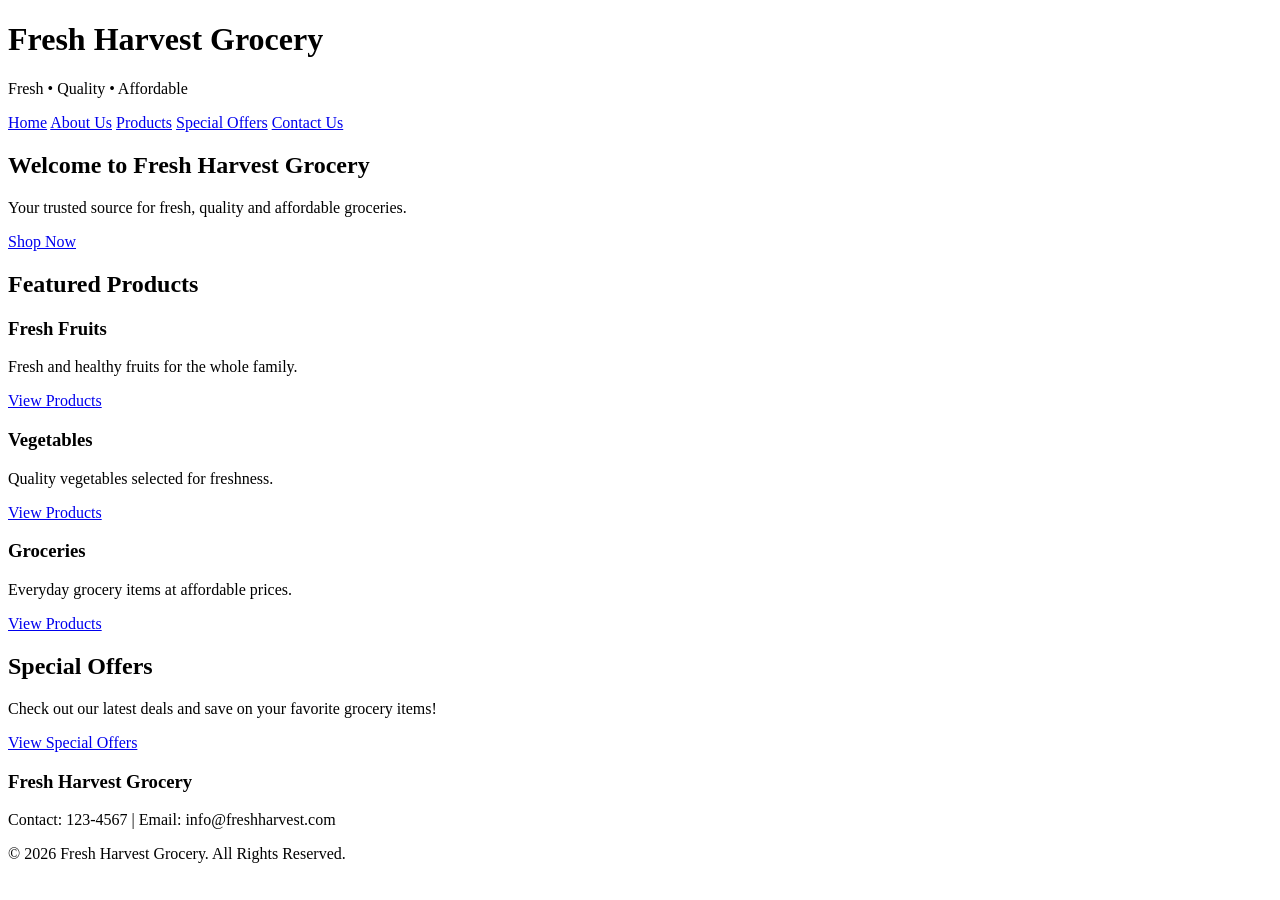
==== index.html @ 9deac3ee "Create index.html" ====
<!DOCTYPE html>
<html lang="en">

<head>
    <meta charset="UTF-8">

    <!-- Makes the website work properly on phones and tablets -->
    <meta name="viewport" content="width=device-width, initial-scale=1.0">

    <title>Fresh Harvest Grocery - Home</title>

    <!-- Connects the Home page to your CSS -->
    <link rel="stylesheet" href="style.css">
</head>

<body>

    <!-- ================= HEADER ================= -->
    <header>
        <h1>Fresh Harvest Grocery</h1>
        <p>Fresh • Quality • Affordable</p>
    </header>


    <!-- ================= NAVIGATION ================= -->
    <nav>
        <a href="index.html">Home</a>
        <a href="about.html">About Us</a>
        <a href="products.html">Products</a>
        <a href="offers.html">Special Offers</a>
        <a href="contact.html">Contact Us</a>
    </nav>


    <!-- ================= MAIN CONTENT ================= -->
    <main>

        <!-- Welcome Section -->
        <section class="hero">

            <h2>Welcome to Fresh Harvest Grocery</h2>

            <p>
                Your trusted source for fresh,
                quality and affordable groceries.
            </p>

            <a href="products.html" class="button">
                Shop Now
            </a>

        </section>


        <!-- ================= FEATURED PRODUCTS ================= -->
        <section>

            <h2 class="section-title">
                Featured Products
            </h2>

            <div class="products">

                <!-- Fruits -->
                <div class="card">
                    <h3>Fresh Fruits</h3>

                    <p>
                        Fresh and healthy fruits
                        for the whole family.
                    </p>

                    <a href="products.html" class="small-button">
                        View Products
                    </a>
                </div>


                <!-- Vegetables -->
                <div class="card">
                    <h3>Vegetables</h3>

                    <p>
                        Quality vegetables
                        selected for freshness.
                    </p>

                    <a href="products.html" class="small-button">
                        View Products
                    </a>
                </div>


                <!-- Groceries -->
                <div class="card">
                    <h3>Groceries</h3>

                    <p>
                        Everyday grocery items
                        at affordable prices.
                    </p>

                    <a href="products.html" class="small-button">
                        View Products
                    </a>
                </div>

            </div>

        </section>


        <!-- ================= SPECIAL OFFER ================= -->
        <section class="home-offer">

            <h2>Special Offers</h2>

            <p>
                Check out our latest deals and
                save on your favorite grocery items!
            </p>

            <a href="offers.html" class="button">
                View Special Offers
            </a>

        </section>

    </main>


    <!-- ================= FOOTER ================= -->
    <footer>

        <h3>Fresh Harvest Grocery</h3>

        <p>
            Contact: 123-4567 |
            Email: info@freshharvest.com
        </p>

        <p>
            © 2026 Fresh Harvest Grocery.
            All Rights Reserved.
        </p>

    </footer>

</body>

</html>
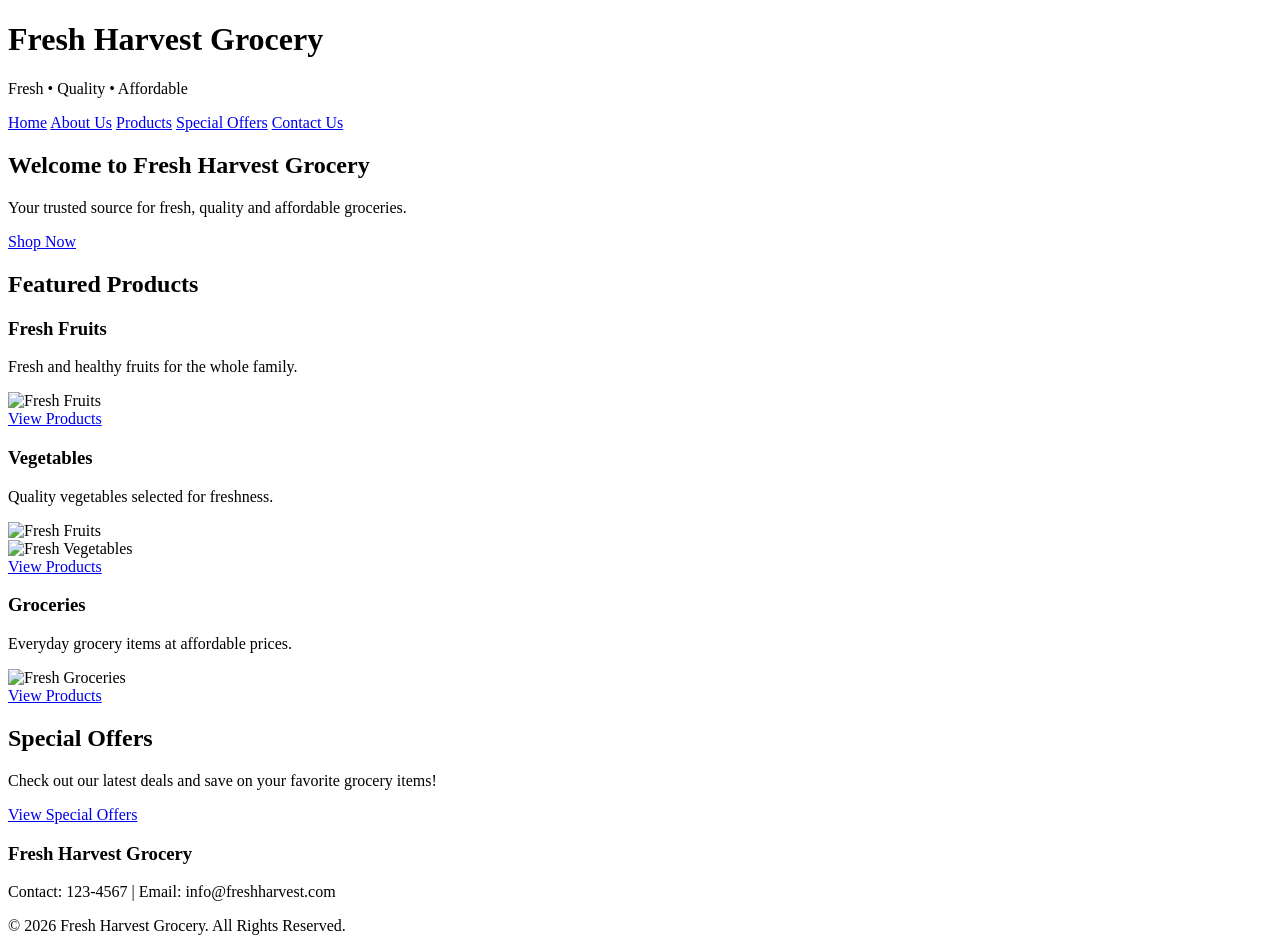
==== commit 757758c9: "Update index.html" ====
--- a/index.html
+++ b/index.html
@@ -69,6 +69,9 @@
                         Fresh and healthy fruits
                         for the whole family.
                     </p>
+ <section class="image-section">
+        <img src="images/fruits.jpg" alt="Fresh Fruits">
+    </section>
 
                     <a href="products.html" class="small-button">
                         View Products
@@ -84,7 +87,13 @@
                         Quality vegetables
                         selected for freshness.
                     </p>
+<section class="image-section">
+    <img src="images/fruits.jpg" alt="Fresh Fruits">
+</section>
 
+<section class="image-section">
+    <img src="images/vegetables.jpg" alt="Fresh Vegetables">
+</section>
                     <a href="products.html" class="small-button">
                         View Products
                     </a>
@@ -99,7 +108,9 @@
                         Everyday grocery items
                         at affordable prices.
                     </p>
-
+<section class="image-section">
+    <img src="images/grocery.jpg" alt="Fresh Groceries">
+</section>
                     <a href="products.html" class="small-button">
                         View Products
                     </a>
--- a/style.css
+++ b/style.css
@@ -0,0 +1,9 @@
+<link rel="stylesheet" href="style.css">
+<head>
+    <meta charset="UTF-8">
+    <meta name="viewport" content="width=device-width, initial-scale=1.0">
+
+    <title>Fresh Harvest Grocery</title>
+
+    <link rel="stylesheet" href="style.css">
+</head>
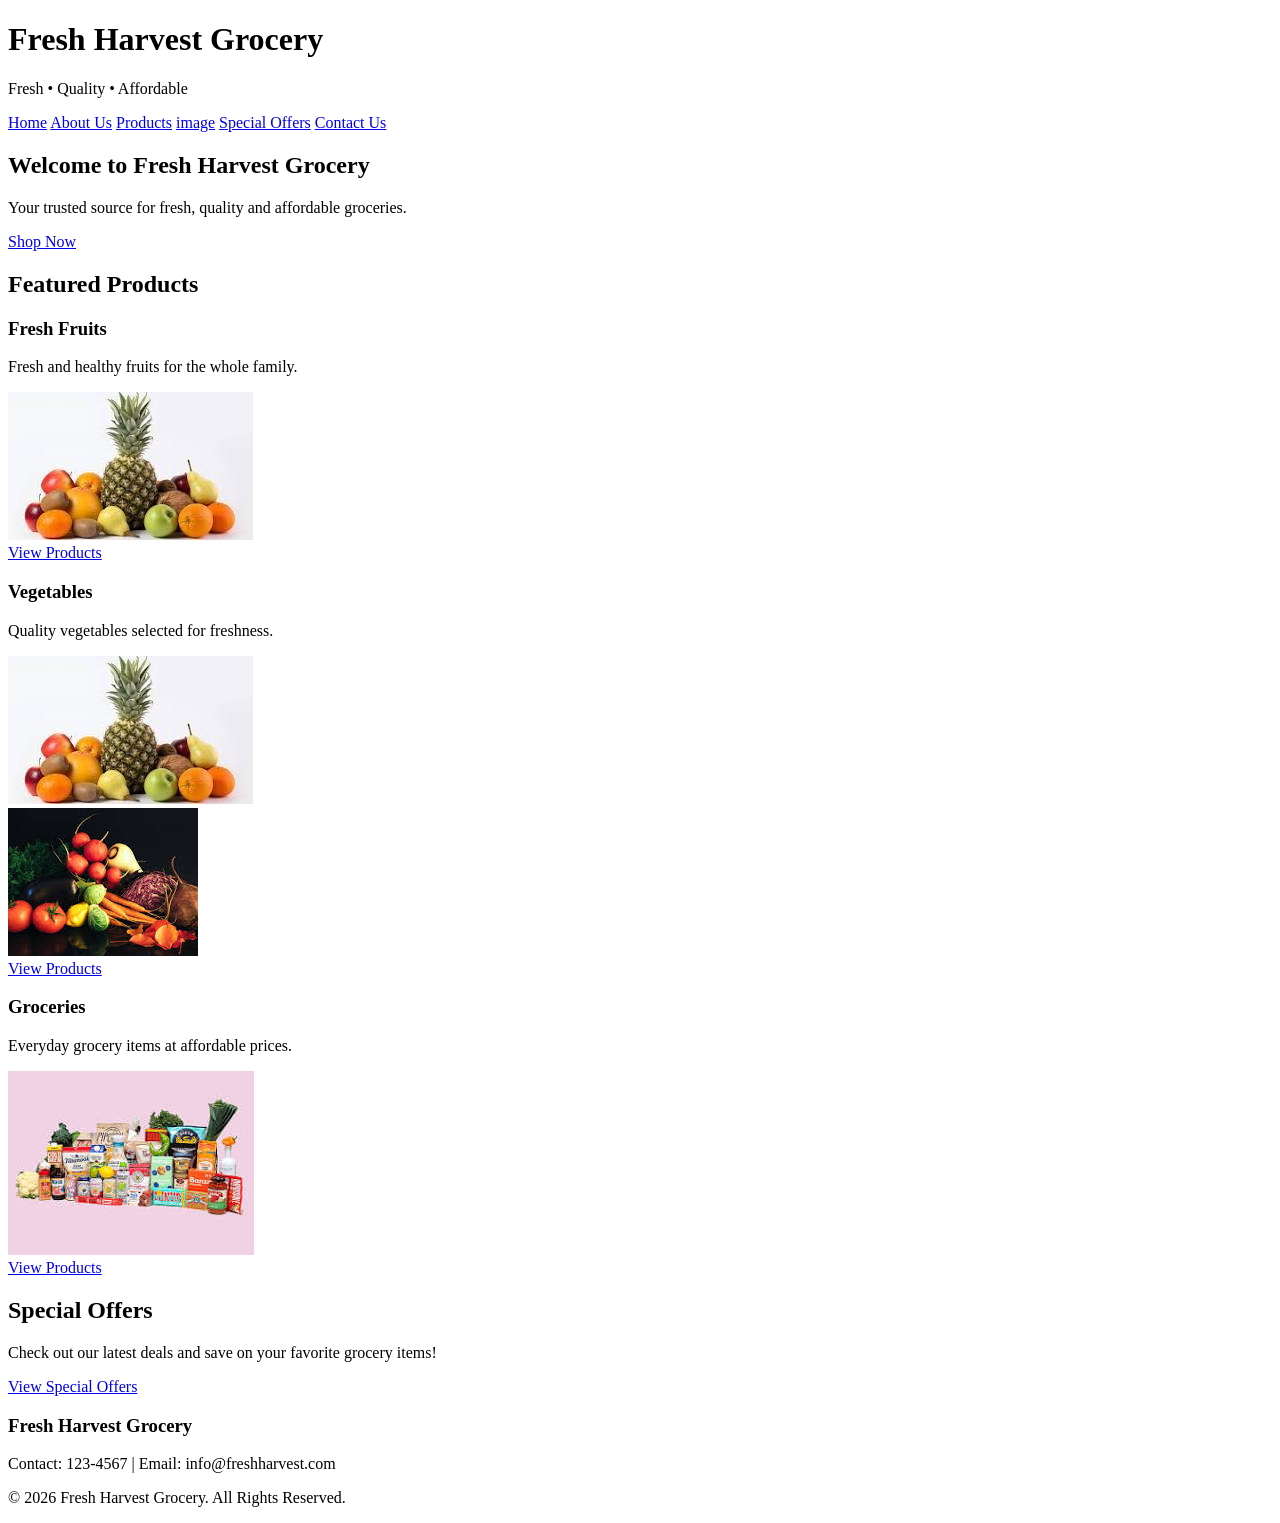
==== commit 25a2b607: "Update index.html" ====
--- a/index.html
+++ b/index.html
@@ -27,8 +27,10 @@
         <a href="index.html">Home</a>
         <a href="about.html">About Us</a>
         <a href="products.html">Products</a>
+        <a href="image.html">image</a>
         <a href="offers.html">Special Offers</a>
         <a href="contact.html">Contact Us</a>
+                                             
     </nav>
 
 
@@ -70,7 +72,7 @@
                         for the whole family.
                     </p>
  <section class="image-section">
-        <img src="images/fruits.jpg" alt="Fresh Fruits">
+        <img src="image/fruits.jpg" alt="Fresh Fruits">
     </section>
 
                     <a href="products.html" class="small-button">
@@ -88,11 +90,11 @@
                         selected for freshness.
                     </p>
 <section class="image-section">
-    <img src="images/fruits.jpg" alt="Fresh Fruits">
+    <img src="image/fruits.jpg" alt="Fresh Fruits">
 </section>
 
 <section class="image-section">
-    <img src="images/vegetables.jpg" alt="Fresh Vegetables">
+    <img src="image/vegetables.jpg" alt="Fresh Vegetables">
 </section>
                     <a href="products.html" class="small-button">
                         View Products
@@ -109,7 +111,7 @@
                         at affordable prices.
                     </p>
 <section class="image-section">
-    <img src="images/grocery.jpg" alt="Fresh Groceries">
+    <img src="image/grocery.jpg" alt="Fresh Groceries">
 </section>
                     <a href="products.html" class="small-button">
                         View Products
--- a/style.css
+++ b/style.css
@@ -1,9 +1,8 @@
-<link rel="stylesheet" href="style.css">
 <head>
     <meta charset="UTF-8">
     <meta name="viewport" content="width=device-width, initial-scale=1.0">
 
-    <title>Fresh Harvest Grocery</title>
+    <title>Fresh Harvest Grocery - About Us</title>
 
     <link rel="stylesheet" href="style.css">
 </head>
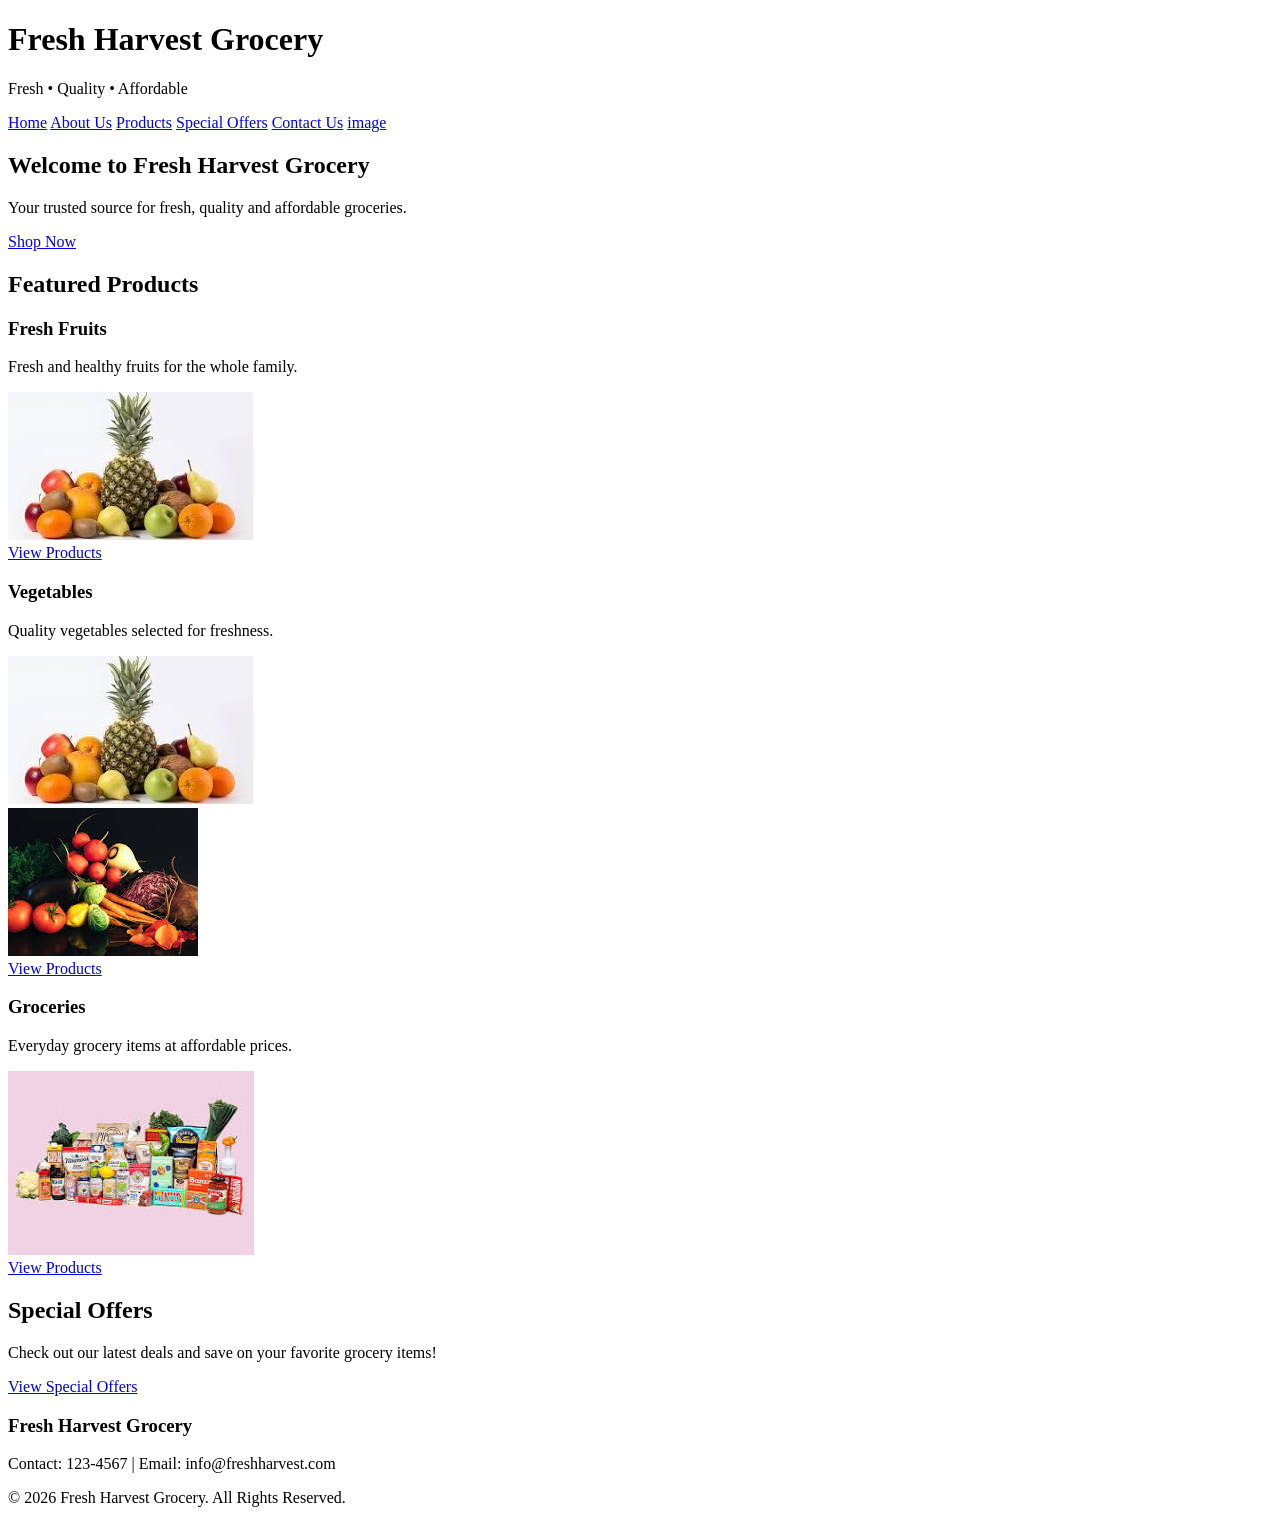
==== commit 2c2b8c1e: "Update index.html" ====
--- a/index.html
+++ b/index.html
@@ -27,9 +27,9 @@
         <a href="index.html">Home</a>
         <a href="about.html">About Us</a>
         <a href="products.html">Products</a>
-        <a href="image.html">image</a>
         <a href="offers.html">Special Offers</a>
         <a href="contact.html">Contact Us</a>
+        <a href="image.html">image</a>
                                              
     </nav>
 
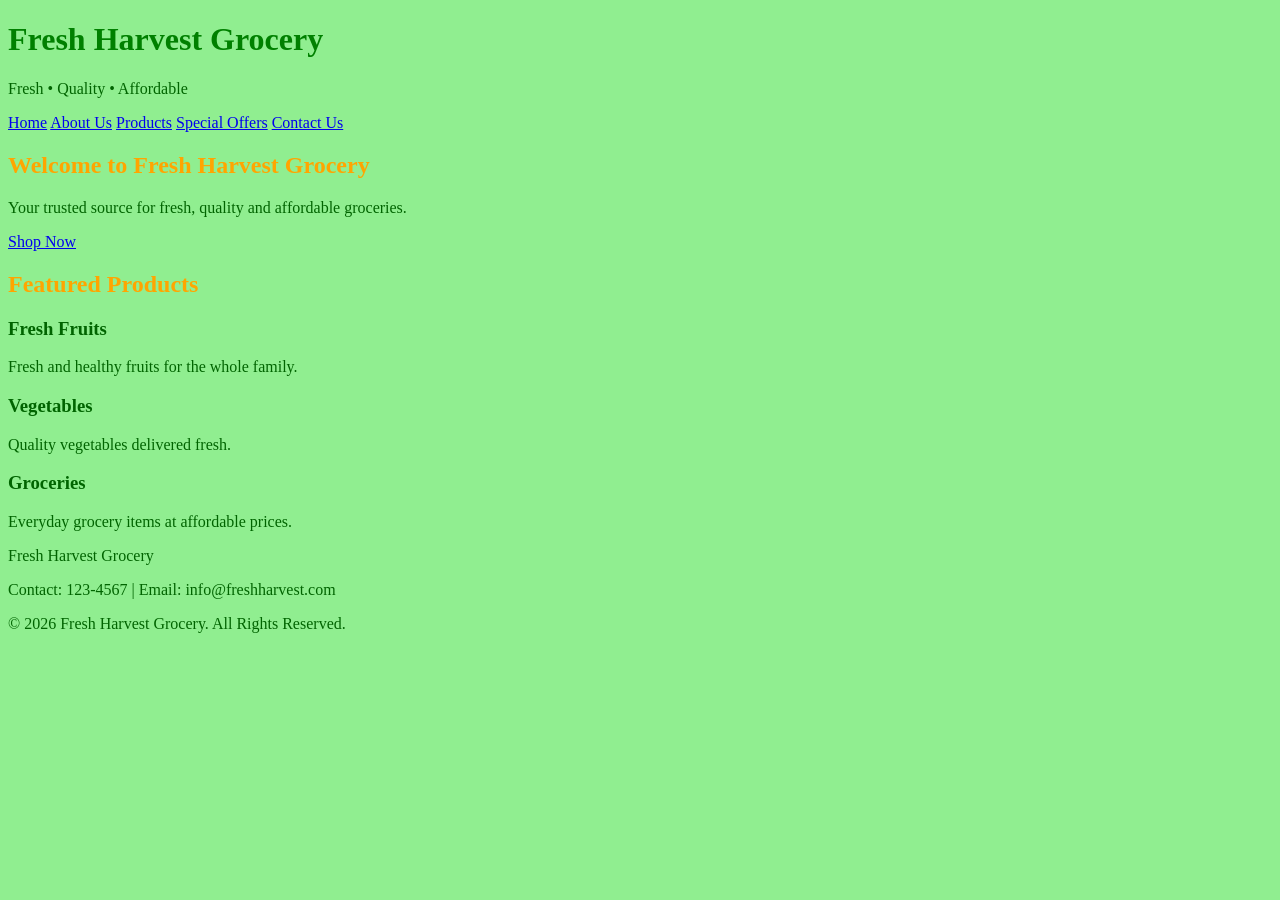
==== commit cf5f3706: "Update index.html" ====
--- a/index.html
+++ b/index.html
@@ -1,164 +1,73 @@
 <!DOCTYPE html>
 <html lang="en">
+<head>
+<meta charset="UTF-8">
+<meta name="viewport" content="width=device-width, initial-scale=1.0">
+<title>Fresh Harvest Grocery</title>
 
-<head>
-    <meta charset="UTF-8">
+<link rel="stylesheet" href="style.css">
 
-    <!-- Makes the website work properly on phones and tablets -->
-    <meta name="viewport" content="width=device-width, initial-scale=1.0">
-
-    <title>Fresh Harvest Grocery - Home</title>
-
-    <!-- Connects the Home page to your CSS -->
-    <link rel="stylesheet" href="style.css">
 </head>
 
 <body>
 
-    <!-- ================= HEADER ================= -->
-    <header>
-        <h1>Fresh Harvest Grocery</h1>
-        <p>Fresh • Quality • Affordable</p>
-    </header>
+<header>
+    <h1>Fresh Harvest Grocery</h1>
+    <p>Fresh • Quality • Affordable</p>
+</header>
 
+<nav>
+    <a href="index.html">Home</a>
+    <a href="about.html">About Us</a>
+    <a href="products.html">Products</a>
+    <a href="offers.html">Special Offers</a>
+    <a href="contact.html">Contact Us</a>
+</nav>
 
-    <!-- ================= NAVIGATION ================= -->
-    <nav>
-        <a href="index.html">Home</a>
-        <a href="about.html">About Us</a>
-        <a href="products.html">Products</a>
-        <a href="offers.html">Special Offers</a>
-        <a href="contact.html">Contact Us</a>
-        <a href="image.html">image</a>
-                                             
-    </nav>
+<section class="hero">
 
+<h2>Welcome to Fresh Harvest Grocery</h2>
 
-    <!-- ================= MAIN CONTENT ================= -->
-    <main>
+<p>Your trusted source for fresh, quality and affordable groceries.</p>
 
-        <!-- Welcome Section -->
-        <section class="hero">
+<a href="products.html" class="button">Shop Now</a>
 
-            <h2>Welcome to Fresh Harvest Grocery</h2>
-
-            <p>
-                Your trusted source for fresh,
-                quality and affordable groceries.
-            </p>
-
-            <a href="products.html" class="button">
-                Shop Now
-            </a>
-
-        </section>
-
-
-        <!-- ================= FEATURED PRODUCTS ================= -->
-        <section>
-
-            <h2 class="section-title">
-                Featured Products
-            </h2>
-
-            <div class="products">
-
-                <!-- Fruits -->
-                <div class="card">
-                    <h3>Fresh Fruits</h3>
-
-                    <p>
-                        Fresh and healthy fruits
-                        for the whole family.
-                    </p>
- <section class="image-section">
-        <img src="image/fruits.jpg" alt="Fresh Fruits">
-    </section>
-
-                    <a href="products.html" class="small-button">
-                        View Products
-                    </a>
-                </div>
-
-
-                <!-- Vegetables -->
-                <div class="card">
-                    <h3>Vegetables</h3>
-
-                    <p>
-                        Quality vegetables
-                        selected for freshness.
-                    </p>
-<section class="image-section">
-    <img src="image/fruits.jpg" alt="Fresh Fruits">
 </section>
 
-<section class="image-section">
-    <img src="image/vegetables.jpg" alt="Fresh Vegetables">
+<section>
+
+<h2 class="center">Featured Products</h2>
+
+<div class="cards">
+
+<div class="card">
+<h3>Fresh Fruits</h3>
+<p>Fresh and healthy fruits for the whole family.</p>
+</div>
+
+<div class="card">
+<h3>Vegetables</h3>
+<p>Quality vegetables delivered fresh.</p>
+</div>
+
+<div class="card">
+<h3>Groceries</h3>
+<p>Everyday grocery items at affordable prices.</p>
+</div>
+
+</div>
+
 </section>
-                    <a href="products.html" class="small-button">
-                        View Products
-                    </a>
-                </div>
 
+<footer>
 
-                <!-- Groceries -->
-                <div class="card">
-                    <h3>Groceries</h3>
+<p>Fresh Harvest Grocery</p>
 
-                    <p>
-                        Everyday grocery items
-                        at affordable prices.
-                    </p>
-<section class="image-section">
-    <img src="image/grocery.jpg" alt="Fresh Groceries">
-</section>
-                    <a href="products.html" class="small-button">
-                        View Products
-                    </a>
-                </div>
+<p>Contact: 123-4567 | Email: info@freshharvest.com</p>
 
-            </div>
+<p>© 2026 Fresh Harvest Grocery. All Rights Reserved.</p>
 
-        </section>
-
-
-        <!-- ================= SPECIAL OFFER ================= -->
-        <section class="home-offer">
-
-            <h2>Special Offers</h2>
-
-            <p>
-                Check out our latest deals and
-                save on your favorite grocery items!
-            </p>
-
-            <a href="offers.html" class="button">
-                View Special Offers
-            </a>
-
-        </section>
-
-    </main>
-
-
-    <!-- ================= FOOTER ================= -->
-    <footer>
-
-        <h3>Fresh Harvest Grocery</h3>
-
-        <p>
-            Contact: 123-4567 |
-            Email: info@freshharvest.com
-        </p>
-
-        <p>
-            © 2026 Fresh Harvest Grocery.
-            All Rights Reserved.
-        </p>
-
-    </footer>
+</footer>
 
 </body>
-
 </html>
--- a/style.css
+++ b/style.css
@@ -1,8 +1,17 @@
-<head>
-    <meta charset="UTF-8">
-    <meta name="viewport" content="width=device-width, initial-scale=1.0">
+body {
+    background-color: lightgreen;
+    color: darkgreen;
+}
 
-    <title>Fresh Harvest Grocery - About Us</title>
+h1 {
+    color: green;
+}
 
-    <link rel="stylesheet" href="style.css">
-</head>
+h2 {
+    color: orange;
+}
+
+button {
+    background-color: green;
+    color: white;
+}
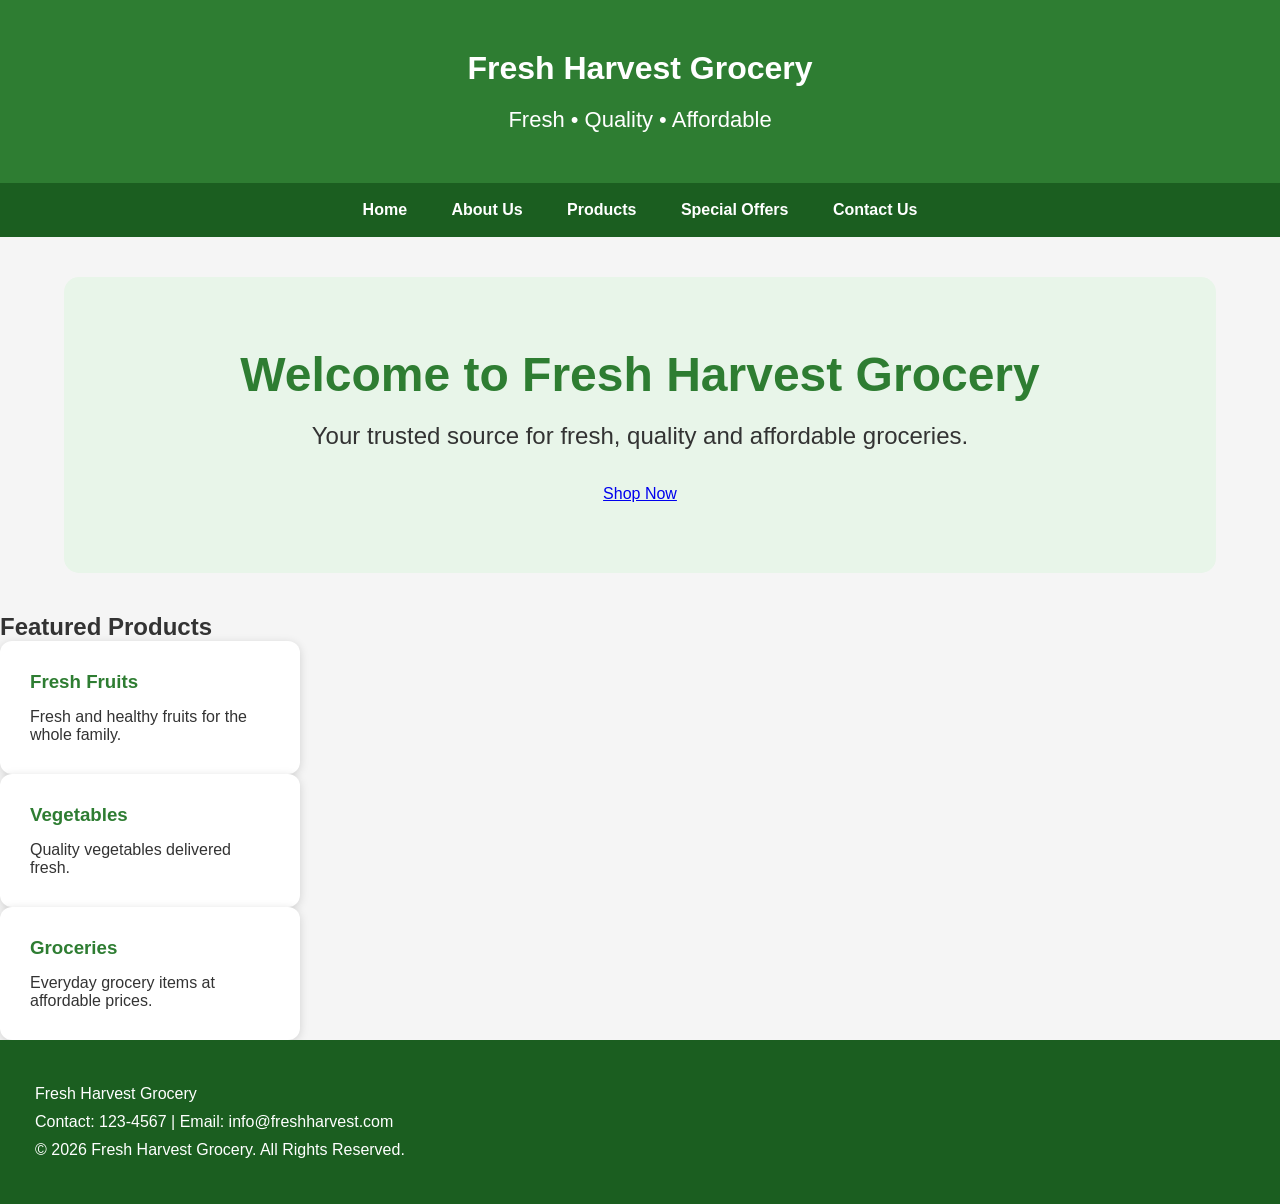
==== commit 323e49df: "Update index.html" ====
--- a/index.html
+++ b/index.html
@@ -1,12 +1,11 @@
 <!DOCTYPE html>
 <html lang="en">
 <head>
-<meta charset="UTF-8">
-<meta name="viewport" content="width=device-width, initial-scale=1.0">
-<title>Fresh Harvest Grocery</title>
+    <meta charset="UTF-8">
+    <meta name="viewport" content="width=device-width, initial-scale=1.0">
+    <title>Fresh Harvest Grocery</title>
 
-<link rel="stylesheet" href="style.css">
-
+    <link rel="stylesheet" href="style.css">
 </head>
 
 <body>
@@ -26,19 +25,19 @@
 
 <section class="hero">
 
-<h2>Welcome to Fresh Harvest Grocery</h2>
+    <h2>Welcome to Fresh Harvest Grocery</h2>
 
-<p>Your trusted source for fresh, quality and affordable groceries.</p>
+    <p>Your trusted source for fresh, quality and affordable groceries.</p>
 
-<a href="products.html" class="button">Shop Now</a>
+    <a href="products.html" class="btn">Shop Now</a>
 
 </section>
 
 <section>
 
-<h2 class="center">Featured Products</h2>
+<h2 class="title">Featured Products</h2>
 
-<div class="cards">
+<div class="products">
 
 <div class="card">
 <h3>Fresh Fruits</h3>
--- a/style.css
+++ b/style.css
@@ -1,17 +1,142 @@
-body {
-    background-color: lightgreen;
-    color: darkgreen;
+*{
+    margin:0;
+    padding:0;
+    box-sizing:border-box;
+    font-family:Arial, sans-serif;
 }
 
-h1 {
-    color: green;
+body{
+    background:#f5f5f5;
+    color:#333;
 }
 
-h2 {
-    color: orange;
+/* Header */
+
+header{
+    background:#2e7d32;
+    color:white;
+    text-align:center;
+    padding:50px 20px;
 }
 
-button {
-    background-color: green;
-    color: white;
+header p{
+    margin-top:20px;
+    font-size:22px;
 }
+
+/* Navigation */
+
+nav{
+    background:#1b5e20;
+    text-align:center;
+    padding:18px;
+}
+
+nav a{
+    color:white;
+    text-decoration:none;
+    margin:0 20px;
+    font-weight:bold;
+}
+
+nav a:hover{
+    color:#ffeb3b;
+}
+
+/* Hero */
+
+.hero{
+    width:90%;
+    margin:40px auto;
+    background:#e8f5e9;
+    padding:70px;
+    border-radius:15px;
+    text-align:center;
+}
+
+.hero h2{
+    color:#2e7d32;
+    font-size:48px;
+    margin-bottom:20px;
+}
+
+.hero p{
+    font-size:24px;
+    margin-bottom:35px;
+}
+
+.button{
+    background:#2e7d32;
+    color:white;
+    text-decoration:none;
+    padding:15px 35px;
+    border-radius:8px;
+    font-size:20px;
+}
+
+.button:hover{
+    background:#1b5e20;
+}
+
+/* Featured Products */
+
+.center{
+    text-align:center;
+    margin:40px 0;
+}
+
+.cards{
+    display:flex;
+    justify-content:center;
+    gap:30px;
+    flex-wrap:wrap;
+    margin-bottom:60px;
+}
+
+.card{
+    background:white;
+    width:300px;
+    padding:30px;
+    border-radius:12px;
+    box-shadow:0 2px 10px rgba(0,0,0,.15);
+}
+
+.card h3{
+    color:#2e7d32;
+    margin-bottom:15px;
+}
+
+/* Footer */
+
+footer{
+    background:#1b5e20;
+    color:white;
+    padding:35px;
+}
+
+footer p{
+    margin:10px 0;
+}
+
+/* Mobile */
+
+@media(max-width:768px){
+
+.hero{
+    padding:40px 20px;
+}
+
+.hero h2{
+    font-size:34px;
+}
+
+.hero p{
+    font-size:18px;
+}
+
+nav a{
+    display:block;
+    margin:12px 0;
+}
+
+}
